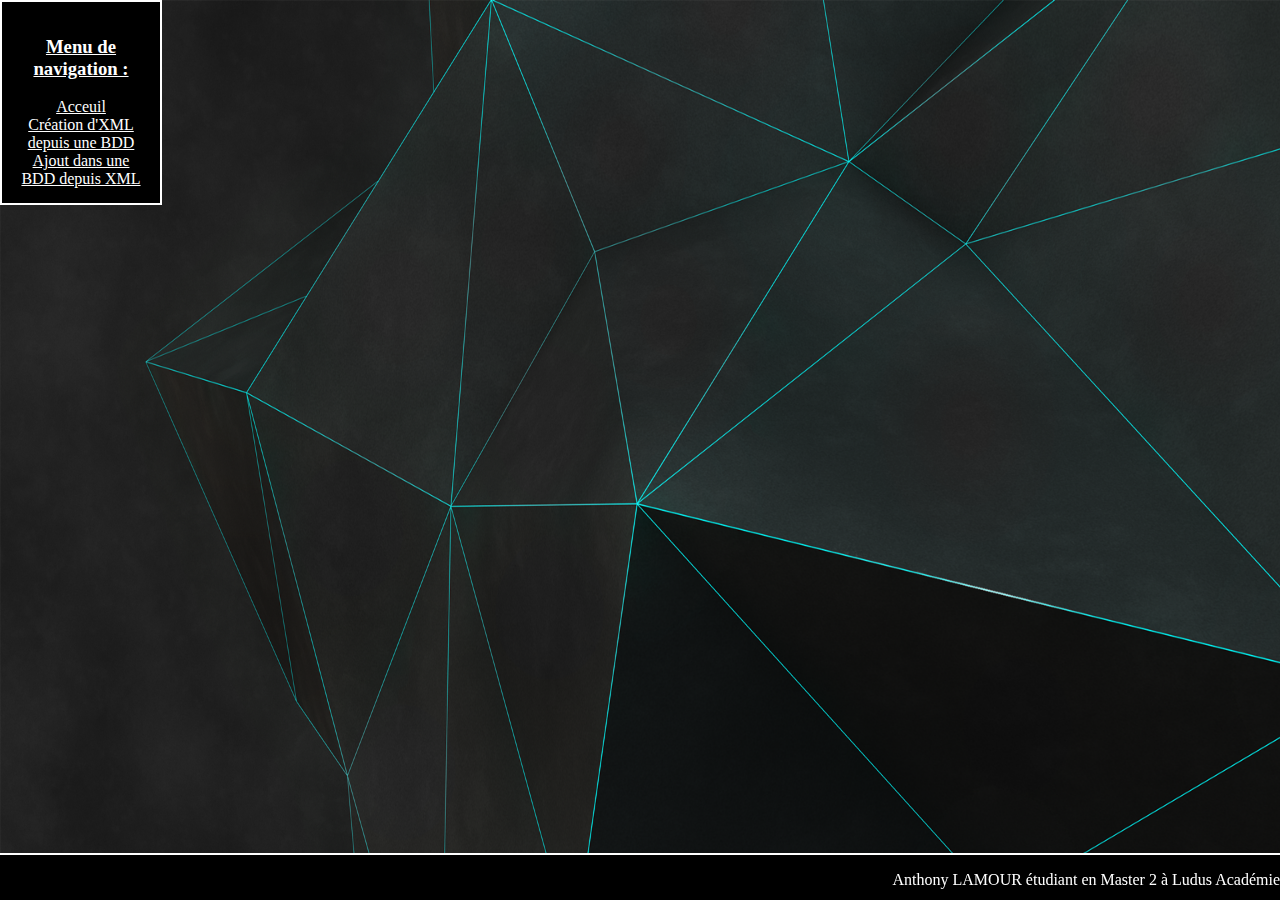
==== CreerJSONavecJS.html @ 61eaee5d "Ajout debut json" ====
﻿<!DOCTYPE html>

<html lang="en" xmlns="http://www.w3.org/1999/xhtml">

<!--head de la page-->
<head>
    <!--encodage de la page-->
    <meta http-equiv="Content-Type" content="text/html; charset=utf-8" />
    <!--titre de la page-->
    <title>JSON depuis JS</title>
    <!--lien vers le CSS de la page-->
    <link rel="stylesheet" href="CSS/Style.css" />
    <!--icone de la page-->
    <link rel="icon" href="Images/icone.png">
</head>

<!--contenu de la page-->
<body>
    <!--menu de navigation entre les pages-->
    <nav>
        <!--titre du menu de navigation-->
        <h3>Menu de navigation :</h3>
        <!--lien vers la page d'accauil-->
        <a href="index.html" class="navLink">Acceuil</a><br />
        <!--lien vers la page de création de XML depuis une BDD-->
        <a href="CreerXMLDepuisBDD.php" class="navLink">Création d'XML depuis une BDD</a><br />
        <!--lien vers la page d'ajout dans une BDD depuis un XML-->
        <a href="AjoutBDDXML.php" class="navLink">Ajout dans une BDD depuis XML</a>
    </nav>

    <script>
        var Unit = '{ "Units" : ['+
                   '{ "NOM":"Silas" , "DATEDENAISSANCE":"0000-11-01" , "NOMCLASSE":"Cavalier"},'+
                   '{ "NOM":"Xander" , "DATEDENAISSANCE":"0000-10-27" , "NOMCLASSE":"Paladin"},'+
                   '{ "NOM":"Camilla" , "DATEDENAISSANCE":"0000-11-30" , "NOMCLASSE":"Lord wyvern"},'+
                   '{ "NOM":"Leo" , "DATEDENAISSANCE":"0000-06-30" , "NOMCLASSE":"Paladin noir"},'+
                   '{ "NOM":"Elise" , "DATEDENAISSANCE":"0000-03-19" , "NOMCLASSE":"Troubadour"}]}';
        var UnitJSON = JSON.stringify(Unit);
        var file = new File(UnitJSON, "Unit.json");
    </script>

    <!--footer-->
    <footer>
        <!--paragraphe de footer-->
        <p>Anthony LAMOUR étudiant en Master 2 à Ludus Académie</p>
    </footer>
</body>

</html>
---- CSS/Style.css ----
﻿/*modification du CSS des objets body*/
body {
    /*mise en place d'un background issu d'une image*/
    background: url(../Images/MainBackground.png) fixed no-repeat center;
    /*modification de la taille du background pour remplir l'écran*/
    background-size: 100% 100%;
    /*alignement du text au centre*/
    text-align: center;
    /*marge 0*/
    margin: 0;
    /*marge basse 7% de la hauteur*/
    margin-bottom: 7vh;
}

/*modification du CSS des objets h1 et h3*/
h1, h3 {
    /*soulignage du texte*/
    text-decoration: underline;
    /*modification de la couleur en blanc*/
    color: white;
}


/*modification du CSS des objets footer*/
footer {
    /*position fixe*/
    position: fixed;
    /*position en bas à droite de l'écran*/
    right: 0;
    bottom: 0;
    /*set de la couleur du texte en blanc*/
    color: white;
    /*alignement du text à droite*/
    text-align: right;
    /*border haute blache solide de 2 pixels*/
    border-top: solid 2px white;
    /*couleur de background noire*/
    background-color: black;
    /*épaisseur 100%*/
    width: 100%;
    /*marge basse 0*/
    margin-bottom: 0;
    /*taille 5% de la hauteur de la page*/
    height: 5vh;
}

/*modification du CSS des objets d'id MainNav*/
#MainNav {
    /*épaisseur de 50%*/
    width: 50%;
    /*marge gauche et droite de 25%*/
    margin-left: 25%;
    margin-right: 25%;
    /*bordure blanche inset 5px*/
    border: inset 5px white;
    /*couleur de fond noire*/
    background-color: black;
    /*couleur du text blanche*/
    color: white;
    /*marge haute*/
    margin-top: 5vh;
    /*marge basse*/
    margin-bottom: 10vh;
    /*hauteur 80% de la taille de la page*/
    height: 80vh;
}

/*modification du CSS des liens de class navLink*/
.navLink:link {
    /*couleur blanche*/
    color: white;
}

/*modification du CSS des objets nav*/
nav {
    /*position fixe*/
    position: fixed;
    /*en haut a gauche*/
    top: 0;
    left: 0;
    /*bordure solide de 2 pixels blanche*/
    border: solid 2px white;
    /*couleur de background noire*/
    background-color: black;
    /*épaisseur de 15%*/
    width: 10%;
    /*padding de 15 pixels*/
    padding: 15px;
}

.TextCadre {
    display: inline-block;
    width: 15vw;
    height: 10vh;
    border: solid white 1px;
    background-color: black;
    color: white;
}

#TabArme {
    margin-left:42.5vw;
}

#TabClasse {
    margin-left: 12.5vw;
}

#TabUnit {
    margin-left: 27.5vw;
}
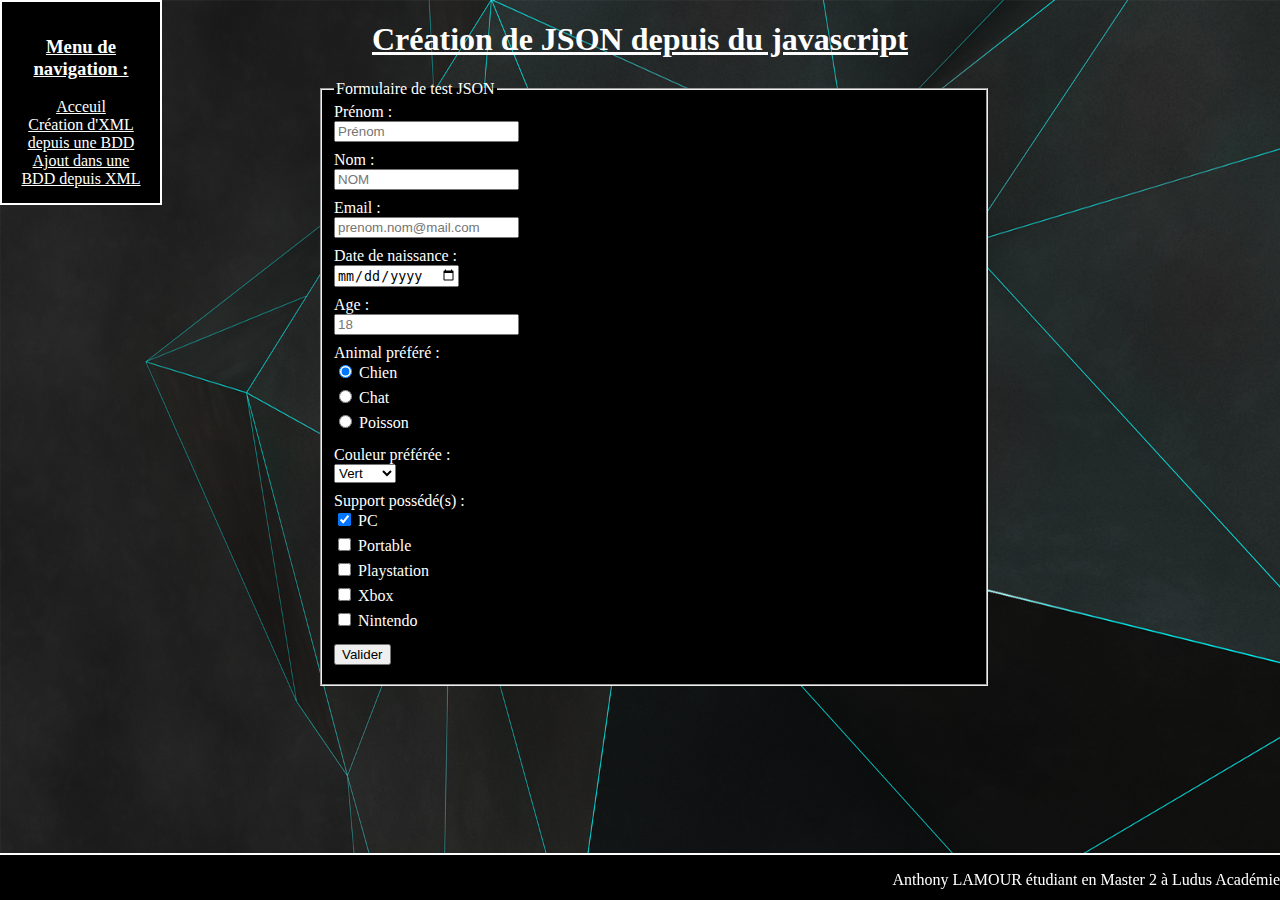
==== commit 27746658: "update" ====
--- a/CreerJSONavecJS.html
+++ b/CreerJSONavecJS.html
@@ -28,15 +28,130 @@
         <a href="AjoutBDDXML.php" class="navLink">Ajout dans une BDD depuis XML</a>
     </nav>
 
+    <h1>Création de JSON depuis du javascript</h1>
+
+    <fieldset id="MainFieldset">
+        <legend>
+            Formulaire de test JSON
+        </legend>
+        <form id="MainFormulaire" method="GET" action="ReceptionJSON">
+            <label for="Prenom">Prénom :</label>
+            <input type="text" id="Prenom" placeholder="Prénom" required />
+            <label for="Nom">Nom :</label>
+            <input type="text" id="Nom" placeholder="NOM" required />
+            <label for="Email">Email :</label>
+            <input type="email" id="Email" placeholder="prenom.nom@mail.com" required />
+            <label for="DateDeNaissance">Date de naissance :</label>
+            <input type="date" id="DateDeNaissance" required />
+            <label for="Age">Age :</label>
+            <input type="number" id="Age" placeholder="18" required />
+            <label for="AnimalPrefere">Animal préféré :</label>
+            <div id="AnimalPrefere">
+                <div class="RadioAndCheckOption">
+                    <input type="radio" id="Chien" name="AnimalPrefereChoisi" value="Chien" class="RadioAndCheck" checked />
+                    <label for="Chien">Chien</label>
+                </div>
+                <div class="RadioAndCheckOption">
+                    <input type="radio" id="Chat" name="AnimalPrefereChoisi" value="Chat" class="RadioAndCheck" />
+                    <label for="Chat">Chat</label>
+                </div>
+                <div class="RadioAndCheckOption">
+                    <input type="radio" id="Poisson" name="AnimalPrefereChoisi" value="Poisson" class="RadioAndCheck" />
+                    <label for="Poisson">Poisson</label>
+                </div>
+            </div>
+            <label for="CouleurPreferee">Couleur préférée :</label>
+            <select id="CouleurPreferee">
+                <option value="Vert">Vert</option>
+                <option value="Rouge">Rouge</option>
+                <option value="Jaune">Jaune</option>
+                <option value="Bleu">Bleu</option>
+            </select>
+            <label for="Support">Support possédé(s) :</label><br />
+            <div id="Support">
+                <div class="RadioAndCheckOption">
+                    <input type="checkbox" id="PC" class="RadioAndCheck" value="PC" checked />
+                    <label for="PC">PC</label>
+                </div>
+                <div class="RadioAndCheckOption">
+                    <input type="checkbox" id="Portable" value="Portable" class="RadioAndCheck" />
+                    <label for="Portable">Portable</label>
+                </div>
+                <div class="RadioAndCheckOption">
+                    <input type="checkbox" id="Playstation" value="Playstation" class="RadioAndCheck" />
+                    <label for="Playstation">Playstation</label>
+                </div>
+                <div class="RadioAndCheckOption">
+                    <input type="checkbox" id="Xbox" value="Xbox" class="RadioAndCheck" />
+                    <label for="Xbox">Xbox</label>
+                </div>
+                <div class="RadioAndCheckOption">
+                    <input type="checkbox" id="Nintendo" value="Nintendo" class="RadioAndCheck" />
+                    <label for="Nintendo">Nintendo</label>
+                </div>
+            </div>
+            <input type="button" id="Envoi" value="Valider" onclick="GenerateJSON()" />
+        </form>
+    </fieldset>
+
+
     <script>
-        var Unit = '{ "Units" : ['+
-                   '{ "NOM":"Silas" , "DATEDENAISSANCE":"0000-11-01" , "NOMCLASSE":"Cavalier"},'+
-                   '{ "NOM":"Xander" , "DATEDENAISSANCE":"0000-10-27" , "NOMCLASSE":"Paladin"},'+
-                   '{ "NOM":"Camilla" , "DATEDENAISSANCE":"0000-11-30" , "NOMCLASSE":"Lord wyvern"},'+
-                   '{ "NOM":"Leo" , "DATEDENAISSANCE":"0000-06-30" , "NOMCLASSE":"Paladin noir"},'+
-                   '{ "NOM":"Elise" , "DATEDENAISSANCE":"0000-03-19" , "NOMCLASSE":"Troubadour"}]}';
-        var UnitJSON = JSON.stringify(Unit);
-        var file = new File(UnitJSON, "Unit.json");
+        function GenerateJSON() {
+            var Nom=document.getElementById("Nom").value;
+            var Prenom=document.getElementById("Prenom").value;
+            var Email=document.getElementById("Email").value;
+            var DateDeNaissance=document.getElementById("DateDeNaissance").value;
+            var Age=document.getElementById("Age").value;
+            var AnimalPrefere;
+            if(document.getElementById("Chien").checked){
+                AnimalPrefere=document.getElementById("Chien").value;
+            }
+            else if(document.getElementById("Chat").checked){
+                AnimalPrefere=document.getElementById("Chat").value;
+            }
+            else if(document.getElementById("Poisson").checked){
+                AnimalPrefere=document.getElementById("Poisson").value;
+            }
+            var CouleurPreferee=document.getElementById("CouleurPreferee").value;
+            var Support= new Array;
+            if(document.getElementById("PC").checked){
+                Support.push(document.getElementById("PC").value);
+            }
+            if(document.getElementById("Portable").checked){
+                Support.push(document.getElementById("Portable").value);
+            }
+            if(document.getElementById("Playstation").checked){
+                Support.push(document.getElementById("Playstation").value);
+            }
+            if(document.getElementById("Xbox").checked){
+                Support.push(document.getElementById("Xbox").value);
+            }
+            if(document.getElementById("Nintendo").checked){
+                Support.push(document.getElementById("Nintendo").value);
+            }
+            var Personne = '{ "Personne" : [' +
+                           '{ "Nom":"' + Nom + '","Prenom":"' + Prenom + '","Email":"' + Email + '","DateDeNaissance":"' + DateDeNaissance + '","Age":"' + Age + '","AnimalPrefere":"' + AnimalPrefere + '","CouleurPreferee":"' + CouleurPreferee + '"';
+            for (var i = 0; i < Support.length; i++) {
+                Personne = Personne + ',"Support' + (i+1) + '":"' + Support[i] + '"';
+            }
+            Personne = Personne + '}]}';
+            var PersonneJSON = JSON.stringify(Personne);
+
+        }
+        
+        var xhr = new XMLHttpRequest();
+        var url = "CreerJSONavecJS.html";
+        xhr.open("POST", url, true);
+        xhr.setRequestHeader("Content-Type", "application/json");
+        xhr.onreadystatechange = function () {
+            if (xhr.readyState === 4 && xhr.status === 200) {
+                console.log(this.responseText);
+                var json = JSON.parse(xhr.responseText);
+                console.log(json.email + ", " + json.password);
+            }
+        };
+        var data = JSON.stringify({ "email": "hey@mail.com", "password": "101010" });
+        xhr.send(data);
     </script>
 
     <!--footer-->
@@ -46,4 +161,4 @@
     </footer>
 </body>
 
-</html>+</html>
--- a/CSS/Style.css
+++ b/CSS/Style.css
@@ -90,13 +90,27 @@
 
 .TextCadre {
     display: inline-block;
-    width: 15vw;
+    width: 10vw;
     height: 10vh;
     border: solid white 1px;
     background-color: black;
     color: white;
 }
 
+.ProfilPictureCadre {
+    display: inline-block;
+    width: 10vw;
+    height: 10vh;
+    border: solid white 1px;
+    background-color: black;
+    color: white;
+}
+
+.ProfilPicture {
+    max-width: 7vw;
+    max-height: 7vh;
+    position: relative;
+}
 #TabArme {
     margin-left:42.5vw;
 }
@@ -107,4 +121,41 @@
 
 #TabUnit {
     margin-left: 27.5vw;
+}
+
+#MainFieldset{
+    width:50%;
+    margin-left:25%;
+    text-align:left;
+    background-color:black;
+    color:white;
+}
+
+input, select{
+    display:block;
+    margin-bottom:1vh;
+}
+
+.RadioAndCheck{
+    display:inline;
+}
+
+.RadioAndCheckOption {
+    display: block;
+}
+
+#AnimalPrefere{
+    margin-bottom:1vh;
+}
+
+#Support{
+    margin-bottom:1vh;
+}
+
+label{
+    margin-bottom:5px;
+}
+
+#MainContent{
+    margin-left:10vw;
 }